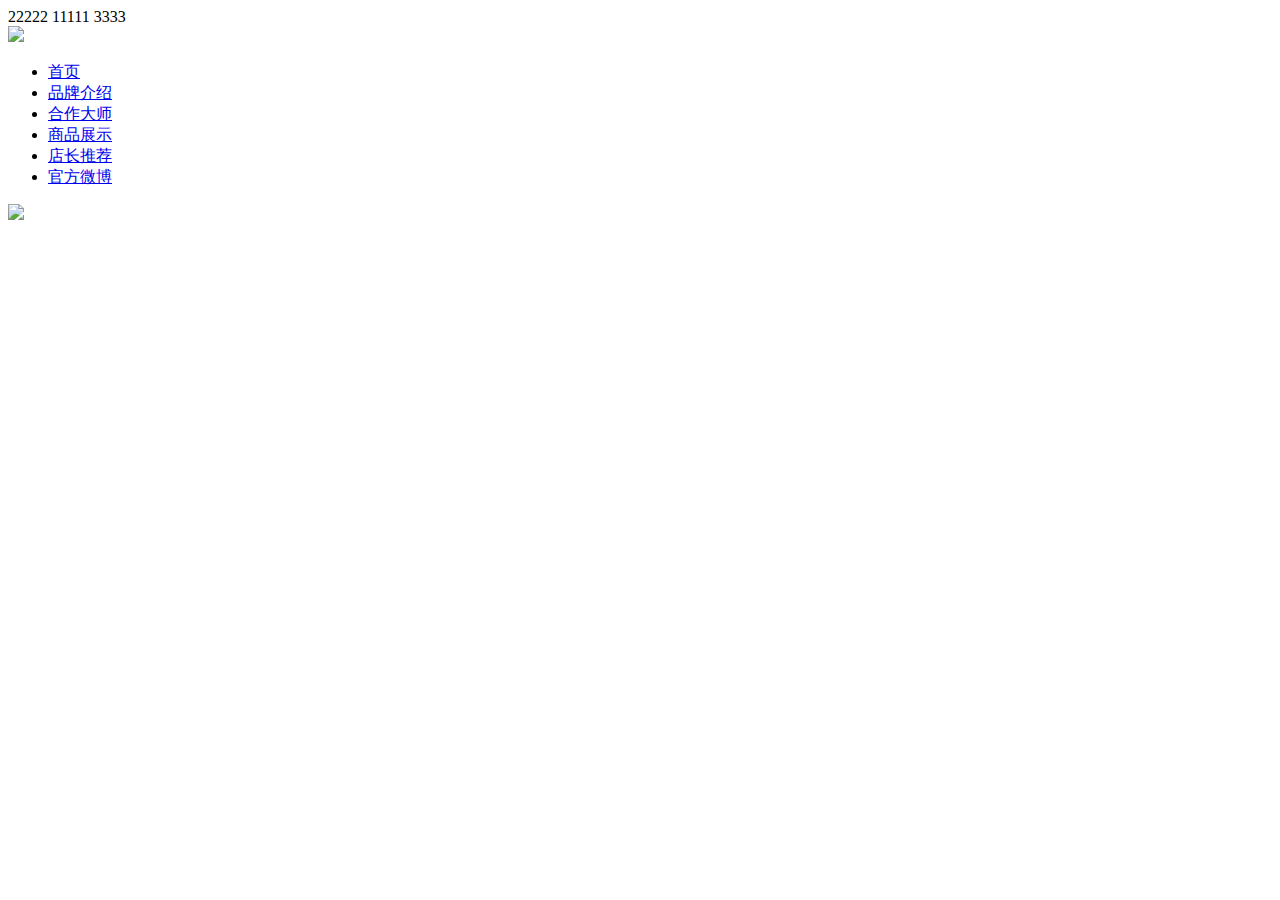
==== aaaaaaaaaaaaaa/luobu-project/index.html @ 6db57abc "sdss" ====
<!DOCTYPE html>
<html>
	<head>
		<meta charset="UTF-8">
		<title>首页</title>
		<link rel="stylesheet" type="text/css" href="css/common.css"/>
		<link rel="stylesheet" type="text/css" href="css/swiper.min.css"/>
		<link rel="stylesheet" type="text/css" href="css/index.css"/>
	</head>
	<body>
			22222
			11111
			3333
		<div class="container">
			<!--header star-->
			<div class="head">
				<img src="img/header.png"/>
			</div>
			<!--header end-->
			
			
			<!--nav star-->
			<div class="nav">
				<div class="nav_ul">
					<ul>
						<li><a href="index.html" class="nav-hover">首页</a></li>
						<li><a href="introduction.html">品牌介绍</a></li>
						<li><a href="celebrities.html">合作大师</a></li>
						<li><a href="#">商品展示</a></li>
						<li><a href="#">店长推荐</a></li>
						<li><a href="information.html">官方微博</a></li>
						<div class="clear"></div>
					</ul>
				</div>
			</div>
			<!--nav end-->
			
			
			<!--show star-->
			<div class="show"></div>
			<!--show end-->
			
			
			<div class="content">
				<div class="content_box">
					<img src="img/show_content_04.png"/>
				</div>
			</div>
			
		</div>
		
	</body>
	<script src="js/jquery-1.9.0.min.js" type="text/javascript" charset="utf-8"></script>
	<script src="js/swiper.min.js" type="text/javascript" charset="utf-8"></script>
	<script src="js/common.js" type="text/javascript" charset="utf-8"></script>
</html>
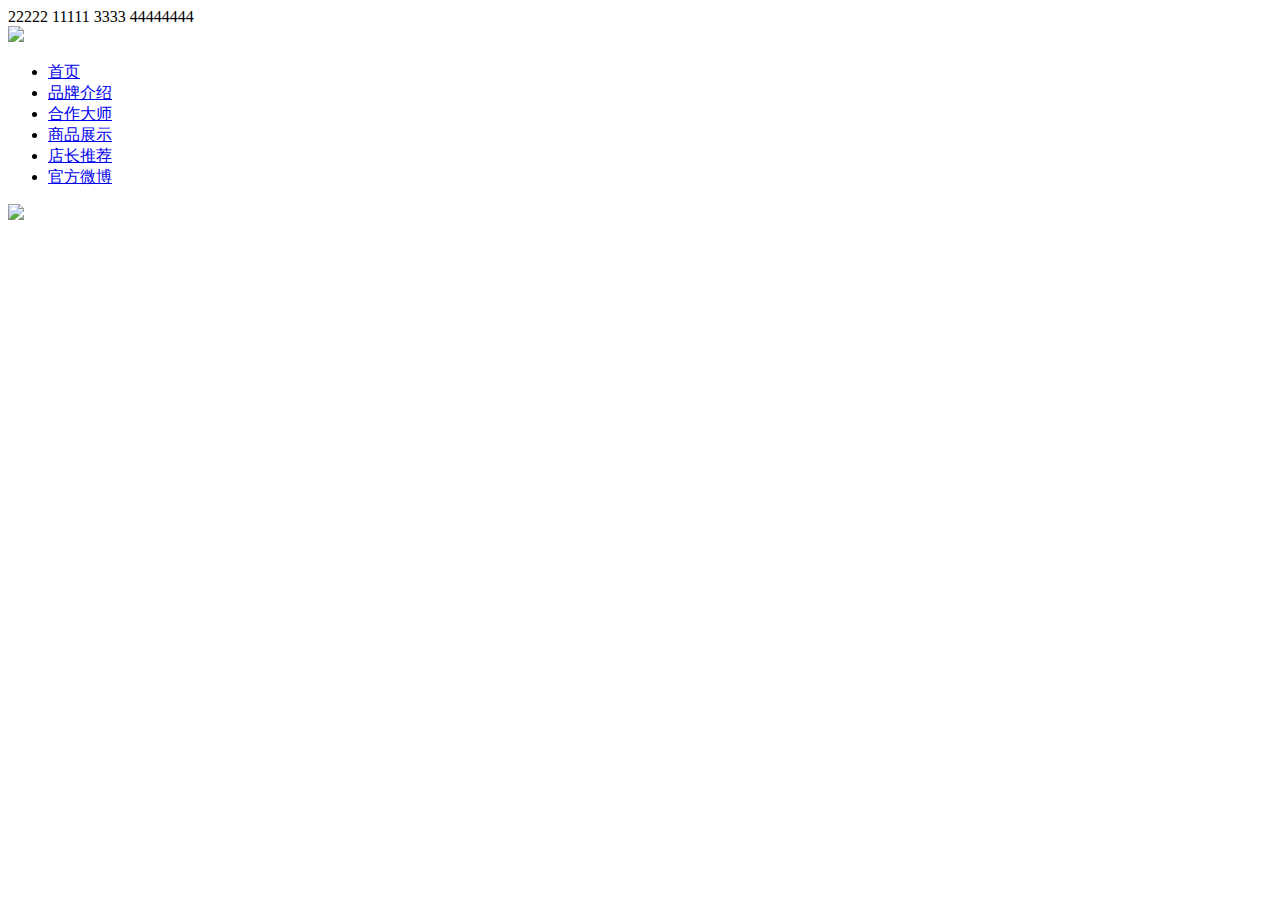
==== commit 6c11906b: "sdsfsdfs" ====
--- a/aaaaaaaaaaaaaa/luobu-project/index.html
+++ b/aaaaaaaaaaaaaa/luobu-project/index.html
@@ -11,6 +11,7 @@
 			22222
 			11111
 			3333
+			44444444
 		<div class="container">
 			<!--header star-->
 			<div class="head">
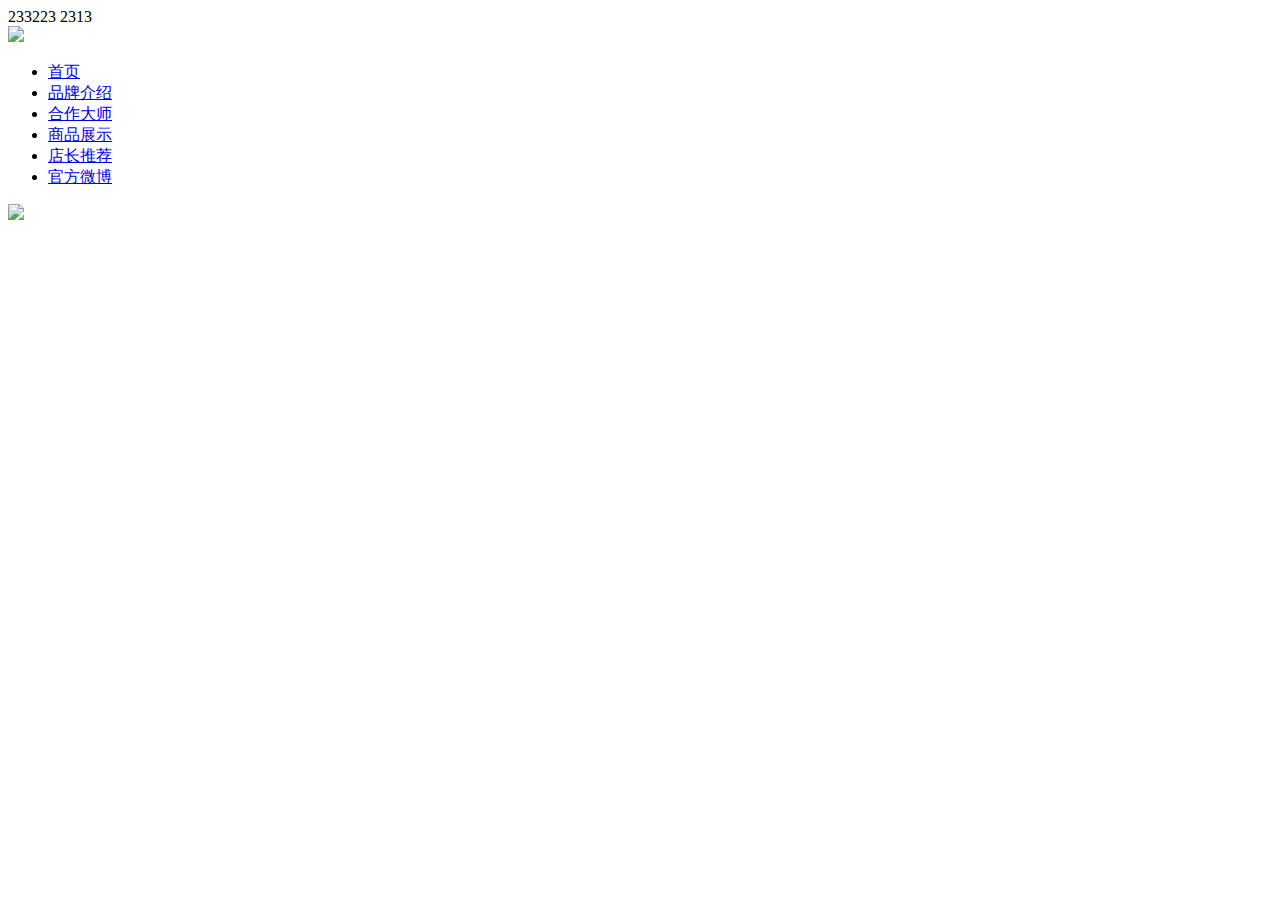
==== commit 3c1ebd3b: "add 123" ====
--- a/aaaaaaaaaaaaaa/luobu-project/index.html
+++ b/aaaaaaaaaaaaaa/luobu-project/index.html
@@ -8,10 +8,11 @@
 		<link rel="stylesheet" type="text/css" href="css/index.css"/>
 	</head>
 	<body>
-			22222
-			11111
-			3333
-			44444444
+			
+		233223	
+		2313
+
+
 		<div class="container">
 			<!--header star-->
 			<div class="head">
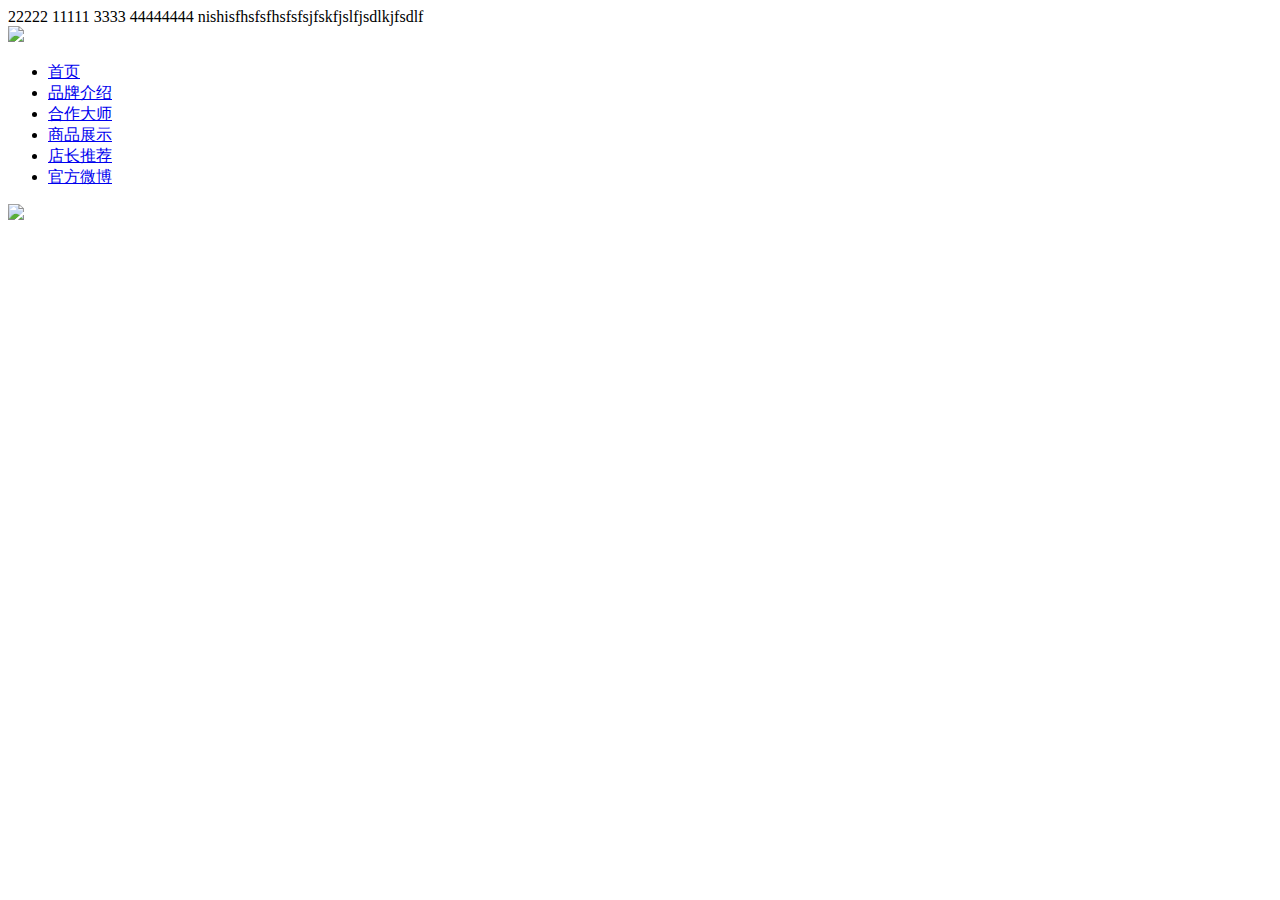
==== commit 1f5e9b94: "yilong" ====
--- a/aaaaaaaaaaaaaa/luobu-project/index.html
+++ b/aaaaaaaaaaaaaa/luobu-project/index.html
@@ -8,11 +8,12 @@
 		<link rel="stylesheet" type="text/css" href="css/index.css"/>
 	</head>
 	<body>
-			
-		233223	
-		2313
+			22222
+			11111
+			3333
+			44444444
 
-
+			nishisfhsfsfhsfsfsjfskfjslfjsdlkjfsdlf
 		<div class="container">
 			<!--header star-->
 			<div class="head">
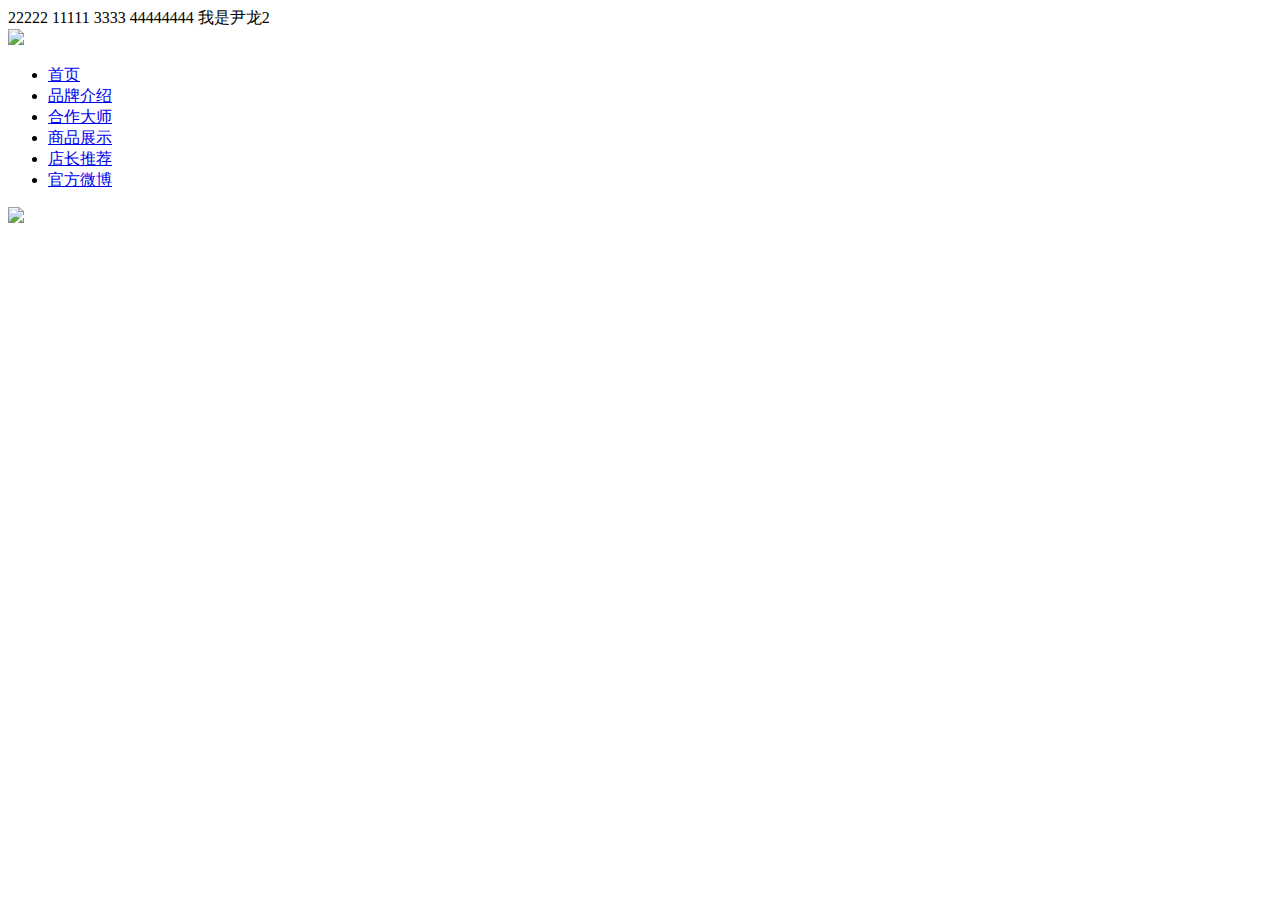
==== commit eae16eef: "woshiyilpng2" ====
--- a/aaaaaaaaaaaaaa/luobu-project/index.html
+++ b/aaaaaaaaaaaaaa/luobu-project/index.html
@@ -13,7 +13,7 @@
 			3333
 			44444444
 
-			nishisfhsfsfhsfsfsjfskfjslfjsdlkjfsdlf
+			我是尹龙2
 		<div class="container">
 			<!--header star-->
 			<div class="head">
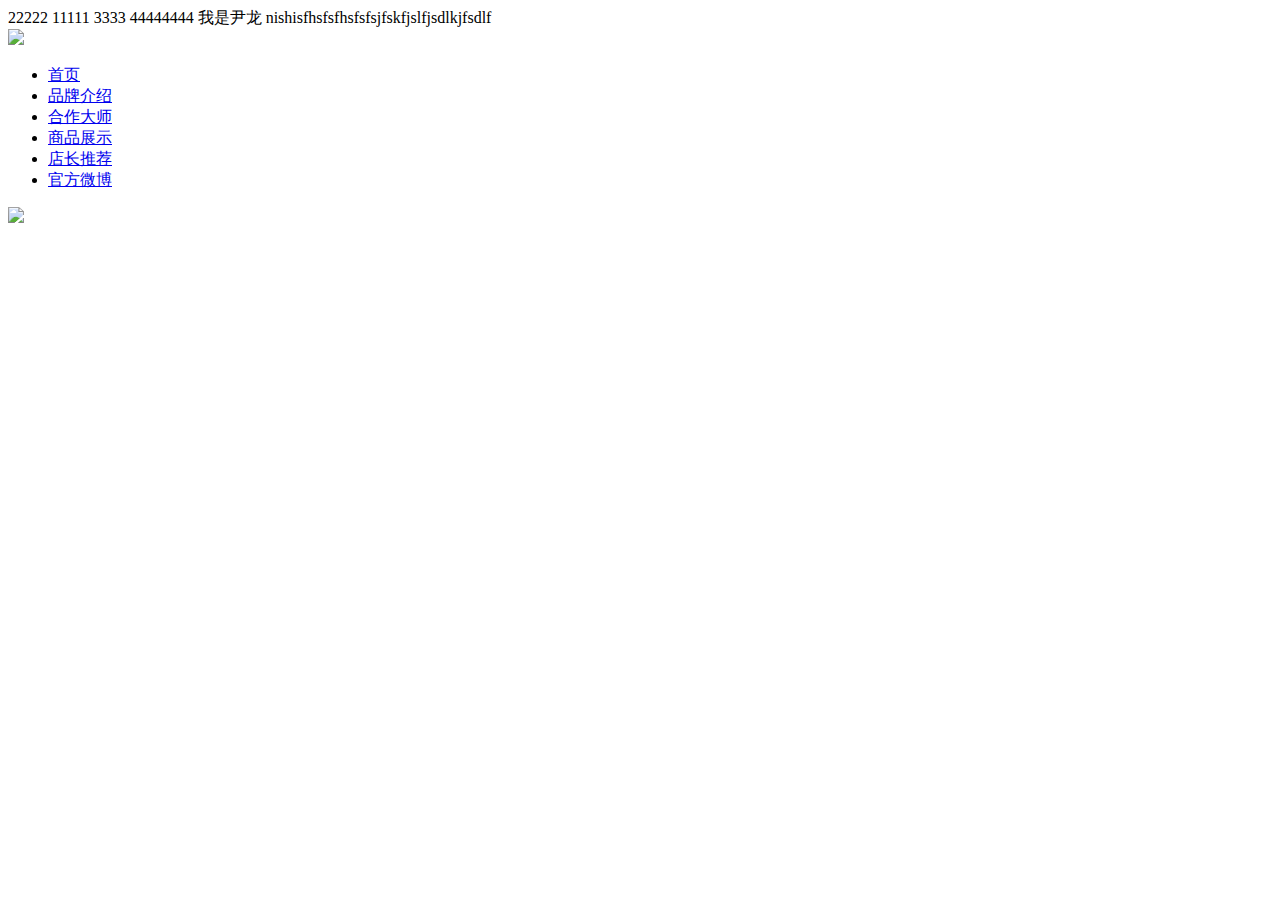
==== commit bafcf78e: "woshiyilong" ====
--- a/aaaaaaaaaaaaaa/luobu-project/index.html
+++ b/aaaaaaaaaaaaaa/luobu-project/index.html
@@ -13,7 +13,8 @@
 			3333
 			44444444
 
-			我是尹龙2
+			我是尹龙
+			nishisfhsfsfhsfsfsjfskfjslfjsdlkjfsdlf
 		<div class="container">
 			<!--header star-->
 			<div class="head">
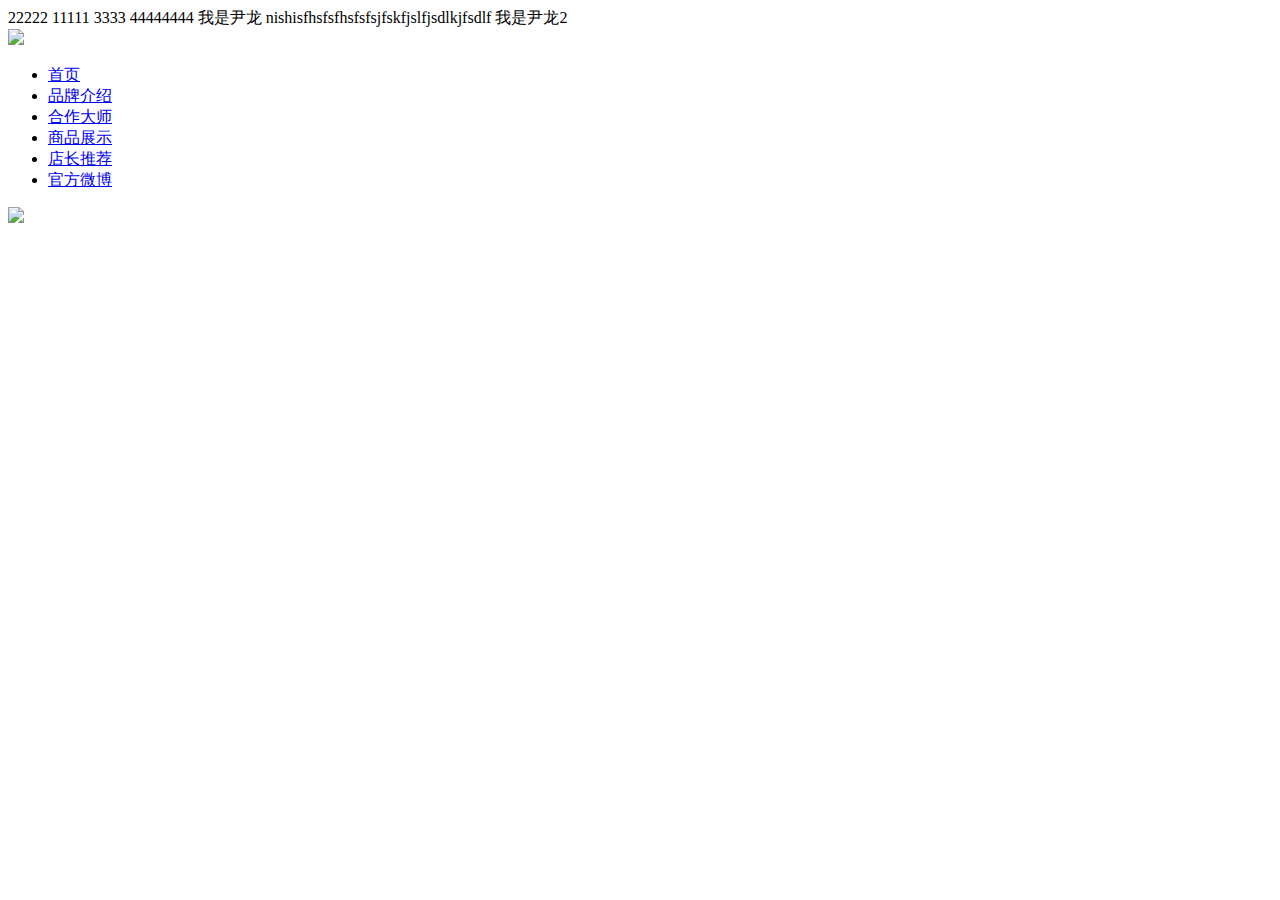
==== commit ae34df72: "merge分支合并" ====
--- a/aaaaaaaaaaaaaa/luobu-project/index.html
+++ b/aaaaaaaaaaaaaa/luobu-project/index.html
@@ -15,6 +15,7 @@
 
 			我是尹龙
 			nishisfhsfsfhsfsfsjfskfjslfjsdlkjfsdlf
+			我是尹龙2
 		<div class="container">
 			<!--header star-->
 			<div class="head">
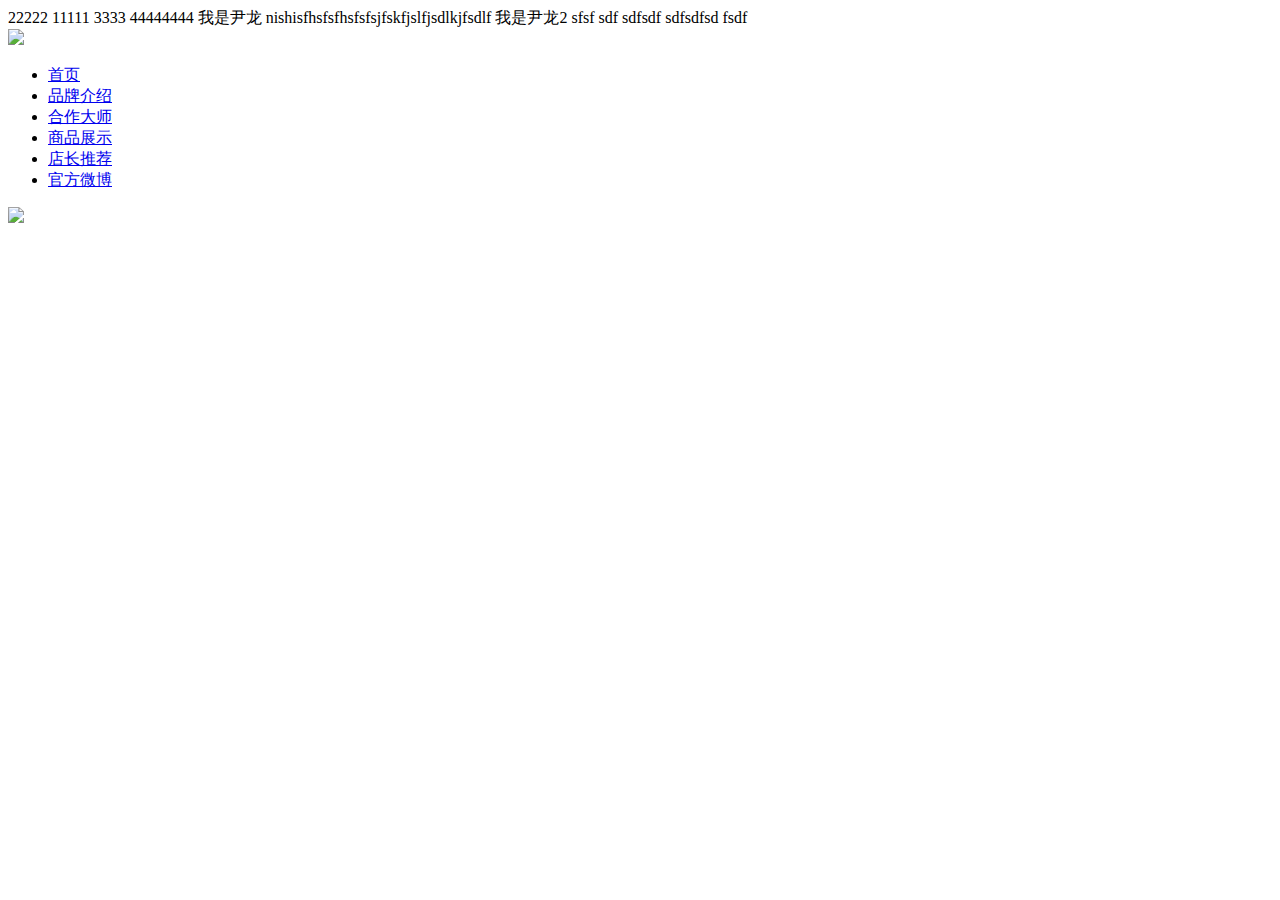
==== commit 285dfc83: "Merge 104de783de44950a9f9d521ff91f38cef3937520 into 7b1168f8747ce18617858afed897a8b7e1b1edc5" ====
--- a/aaaaaaaaaaaaaa/luobu-project/index.html
+++ b/aaaaaaaaaaaaaa/luobu-project/index.html
@@ -16,6 +16,13 @@
 			我是尹龙
 			nishisfhsfsfhsfsfsjfskfjslfjsdlkjfsdlf
 			我是尹龙2
+
+			sfsf
+			sdf
+			sdfsdf
+			sdfsdfsd
+			fsdf
+			
 		<div class="container">
 			<!--header star-->
 			<div class="head">
